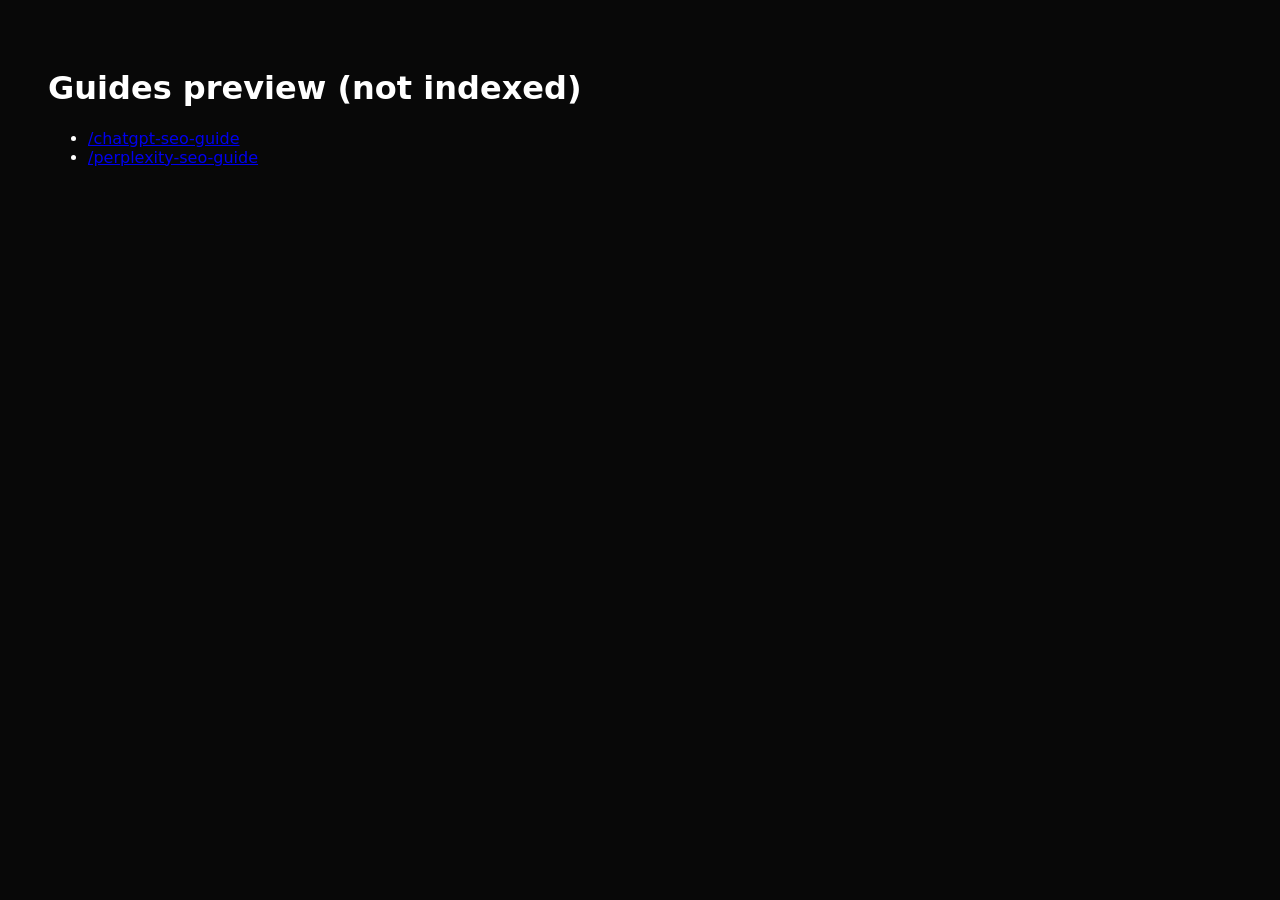
==== index.html @ 4d658bc3 "Guides preview: ChatGPT and Perplexity SEO guides, live words, animated heroes (not indexed)" ====
<!doctype html><meta charset="utf-8"><meta name="robots" content="noindex, nofollow"><title>Guides preview</title><body style="font:16px system-ui;background:#080808;color:#fff;padding:40px"><h1>Guides preview (not indexed)</h1><ul><li><a href="/maximus-guides-preview/chatgpt-seo-guide/">/chatgpt-seo-guide</a></li><li><a href="/maximus-guides-preview/perplexity-seo-guide/">/perplexity-seo-guide</a></li></ul>
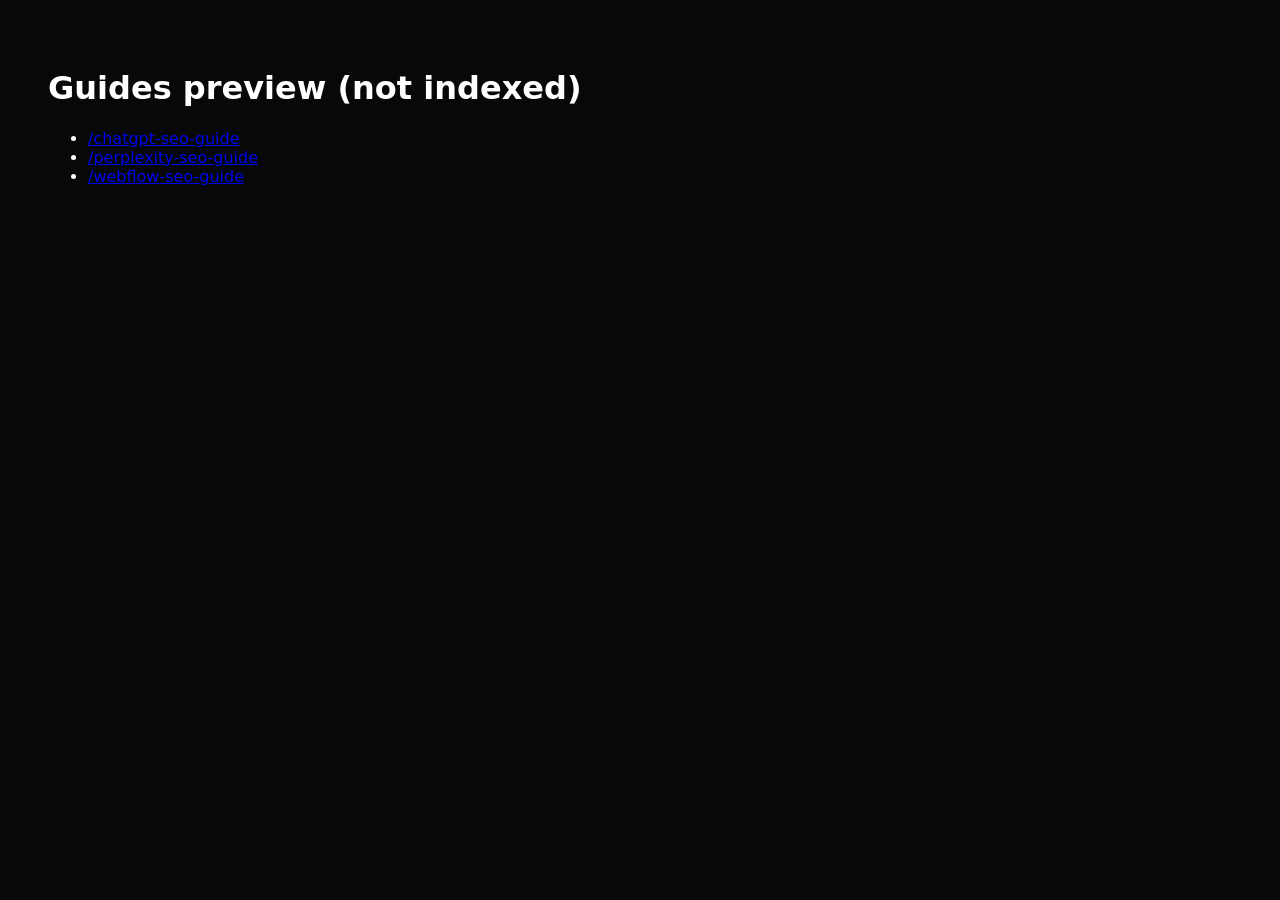
==== commit a47014f7: "Guides preview v2: Webflow SEO guide added, realistic hero scenes" ====
--- a/index.html
+++ b/index.html
@@ -1 +1 @@
-<!doctype html><meta charset="utf-8"><meta name="robots" content="noindex, nofollow"><title>Guides preview</title><body style="font:16px system-ui;background:#080808;color:#fff;padding:40px"><h1>Guides preview (not indexed)</h1><ul><li><a href="/maximus-guides-preview/chatgpt-seo-guide/">/chatgpt-seo-guide</a></li><li><a href="/maximus-guides-preview/perplexity-seo-guide/">/perplexity-seo-guide</a></li></ul>+<!doctype html><meta charset="utf-8"><meta name="robots" content="noindex, nofollow"><title>Guides preview</title><body style="font:16px system-ui;background:#080808;color:#fff;padding:40px"><h1>Guides preview (not indexed)</h1><ul><li><a href="/maximus-guides-preview/chatgpt-seo-guide/">/chatgpt-seo-guide</a></li><li><a href="/maximus-guides-preview/perplexity-seo-guide/">/perplexity-seo-guide</a></li><li><a href="/maximus-guides-preview/webflow-seo-guide/">/webflow-seo-guide</a></li></ul>
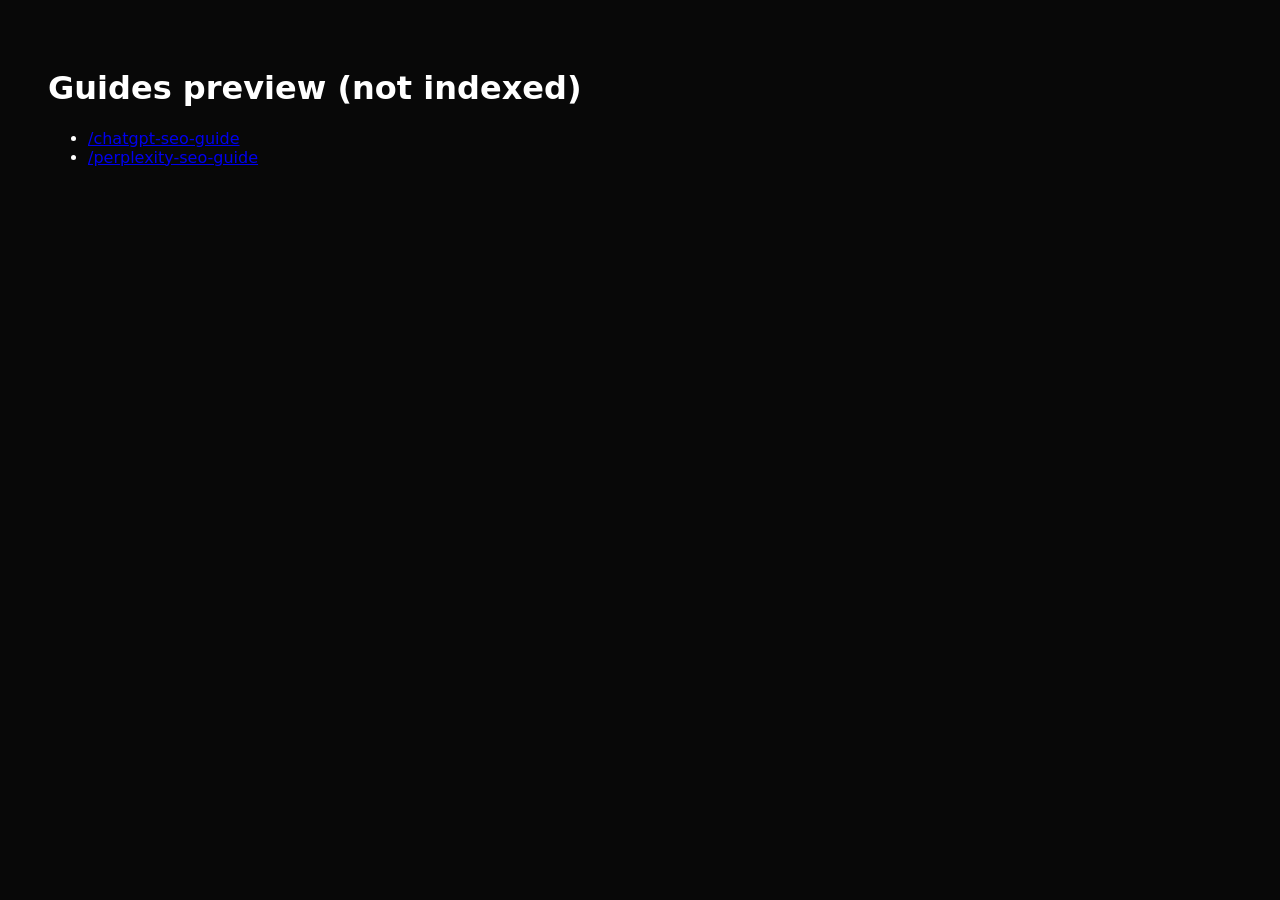
==== commit 41fdd15d: "Preview: remove the Webflow SEO guide" ====
--- a/index.html
+++ b/index.html
@@ -1 +1 @@
-<!doctype html><meta charset="utf-8"><meta name="robots" content="noindex, nofollow"><title>Guides preview</title><body style="font:16px system-ui;background:#080808;color:#fff;padding:40px"><h1>Guides preview (not indexed)</h1><ul><li><a href="/maximus-guides-preview/chatgpt-seo-guide/">/chatgpt-seo-guide</a></li><li><a href="/maximus-guides-preview/perplexity-seo-guide/">/perplexity-seo-guide</a></li><li><a href="/maximus-guides-preview/webflow-seo-guide/">/webflow-seo-guide</a></li></ul>+<!doctype html><meta charset="utf-8"><meta name="robots" content="noindex, nofollow"><title>Guides preview</title><body style="font:16px system-ui;background:#080808;color:#fff;padding:40px"><h1>Guides preview (not indexed)</h1><ul><li><a href="/maximus-guides-preview/chatgpt-seo-guide/">/chatgpt-seo-guide</a></li><li><a href="/maximus-guides-preview/perplexity-seo-guide/">/perplexity-seo-guide</a></li></ul>
